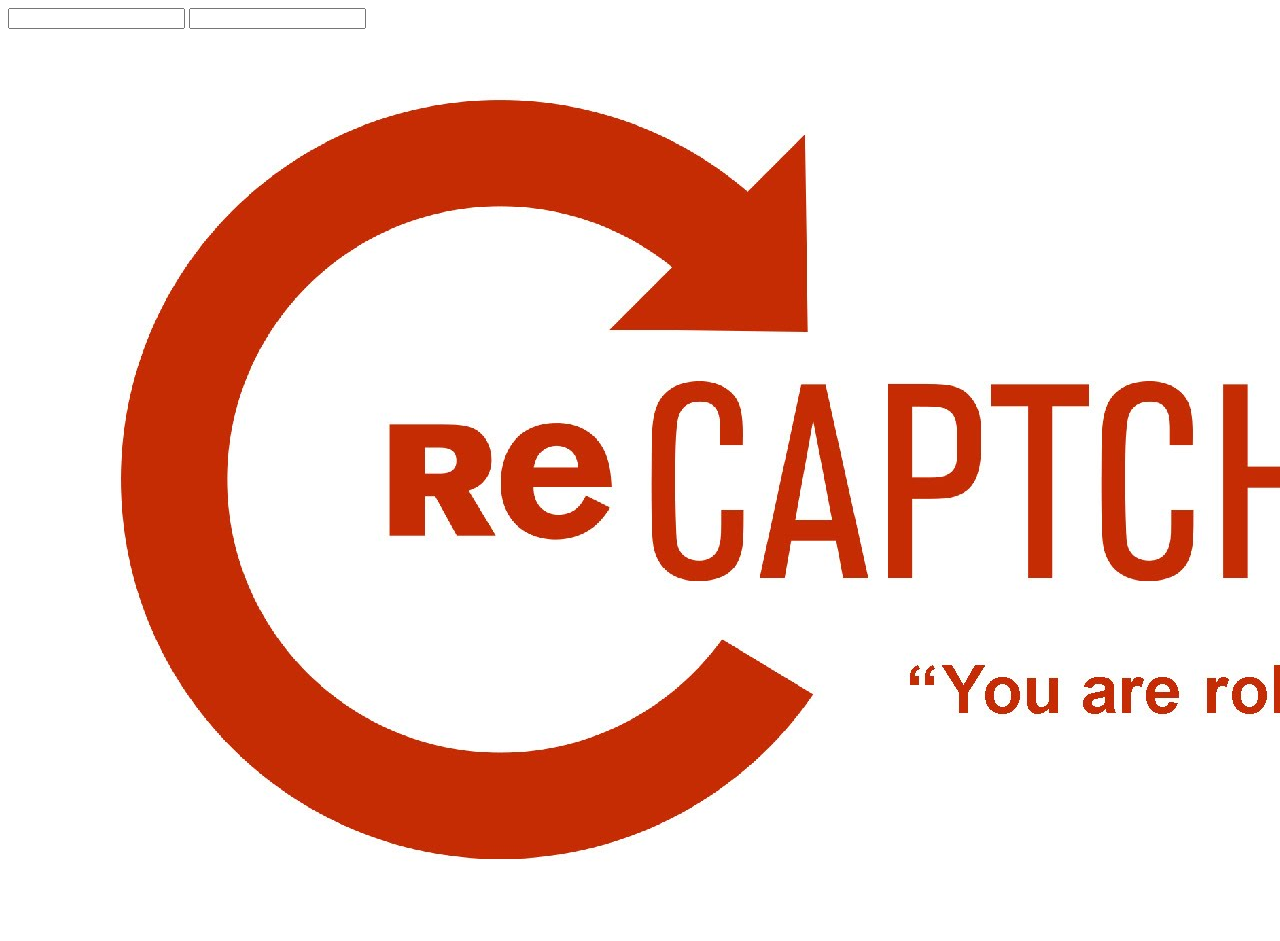
==== index.html @ 6e2a48d2 "archivo base" ====
<!DOCTYPE html>
<html lang="en">
<head>
  <meta charset="UTF-8">
  <meta name="viewport" content="width=device-width, initial-scale=1.0">
  <meta http-equiv="X-UA-Compatible" content="ie=edge">
  <title>Document</title>
</head>
<body>
    <div class="">
      <input type="text" name="codigo" value="">
      <input type="text" name="" value="">
      <div class="icon">
        <span class=""></span>
        <span class=""></span>
        <div class="img">
          <img src="assets/image/captcha.jpg" alt="">
        </div>
      </div>
    </div>
</body>
</html>
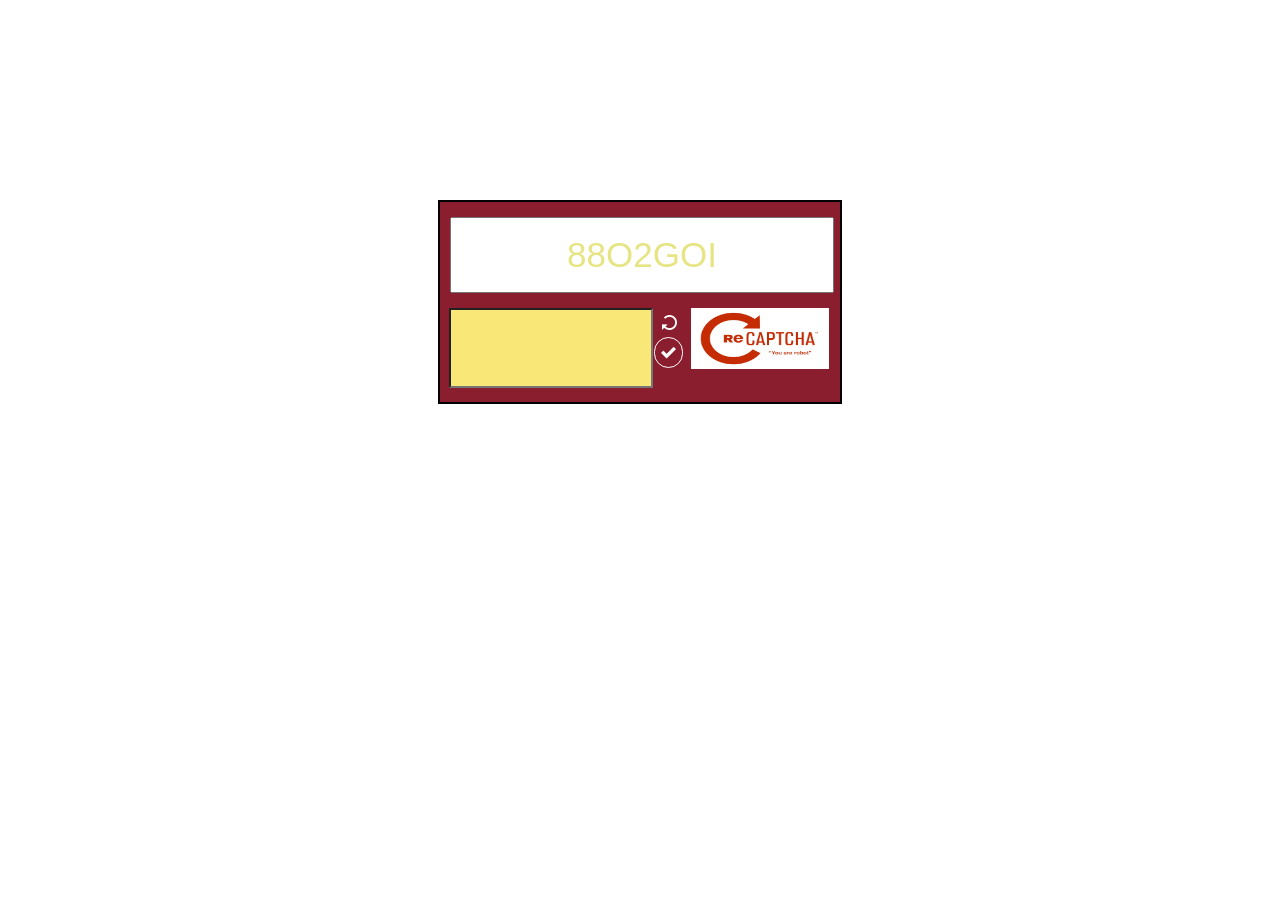
==== commit 1cc7b94c: "captcha listo" ====
--- a/index.html
+++ b/index.html
@@ -4,19 +4,27 @@
   <meta charset="UTF-8">
   <meta name="viewport" content="width=device-width, initial-scale=1.0">
   <meta http-equiv="X-UA-Compatible" content="ie=edge">
-  <title>Document</title>
+  <link rel="stylesheet" href="assets/font/style.css">
+  <link rel="stylesheet" href="assets/css/style.css">
+  <title>Captcha</title>
 </head>
 <body>
-    <div class="">
-      <input type="text" name="codigo" value="">
-      <input type="text" name="" value="">
-      <div class="icon">
-        <span class=""></span>
-        <span class=""></span>
-        <div class="img">
+    <div class="captcha">
+      <input id="codigo" type="text" name="codigo" value="" readonly="readonly">
+      <div class="codigos">
+        <input id="codigoT" type="text" name="" value="">
+        <div class="icon">
+          <span class="icon-spinner11" id="click"></span>
+          <div id="span">
+            <span class="icon-checkmark" id="ingresar"></span>
+          </div>
+        </div>
+        <div class="img" >
           <img src="assets/image/captcha.jpg" alt="">
         </div>
       </div>
     </div>
+
+    <script type="text/javascript" src="assets/js/app.js"></script>
 </body>
 </html>
--- a/assets/font/style.css
+++ b/assets/font/style.css
@@ -0,0 +1,33 @@
+@font-face {
+  font-family: 'icomoon';
+  src:  url('fonts/icomoon.eot?7hq702');
+  src:  url('fonts/icomoon.eot?7hq702#iefix') format('embedded-opentype'),
+    url('fonts/icomoon.ttf?7hq702') format('truetype'),
+    url('fonts/icomoon.woff?7hq702') format('woff'),
+    url('fonts/icomoon.svg?7hq702#icomoon') format('svg');
+  font-weight: normal;
+  font-style: normal;
+}
+
+[class^="icon-"], [class*=" icon-"] {
+  /* use !important to prevent issues with browser extensions that change fonts */
+  font-family: 'icomoon' !important;
+  speak: none;
+  font-style: normal;
+  font-weight: normal;
+  font-variant: normal;
+  text-transform: none;
+  line-height: 1;
+
+  /* Better Font Rendering =========== */
+  -webkit-font-smoothing: antialiased;
+  -moz-osx-font-smoothing: grayscale;
+}
+
+.icon-spinner11:before {
+  content: "\e984";
+}
+.icon-checkmark:before {
+  content: "\ea10";
+}
+
--- a/assets/css/style.css
+++ b/assets/css/style.css
@@ -0,0 +1,76 @@
+
+.captcha {
+  border: 2px solid;
+  background-color: #8B1E2E;
+  height: 200px;
+  margin: 200px auto;
+  width: 400px;
+}
+
+.codigos{
+  box-sizing: border-box;
+  position: relative;
+  height: 90px;
+  overflow: hidden;
+}
+
+#codigo, #codigoT {
+  display: block;
+  height: 50px;
+  margin: 9px auto;
+  text-align: center;
+}
+
+#codigo{
+  font-size: 35px;
+  height: 70px;
+  margin: 15px 10px;
+  width: 94%;
+}
+
+
+#codigoT {
+  background-color: #F9E777;
+  font-size: 30px;
+  height: 74px;
+  left: 2px;
+  margin: 0 7px;
+  position: absolute;
+  width: 196px;
+}
+
+div #span{
+  border: 1px solid;
+  border-color: white;
+  border-radius: 24px;
+}
+
+span{
+  color: white;
+  display: block;
+  font-size: 15px;
+  margin: 7px 6px;
+}
+
+.icon{
+  left: 214px;
+  position: absolute;
+}
+
+.icon-spinner11{
+  transform: rotate(180deg);
+}
+
+img{
+  width: 100%;
+  height: 100%;
+}
+
+div.img {
+  display: inline-block;
+  width: 138px;
+  height: 61px;
+  overflow: hidden;
+  position: absolute;
+  right: 11px;
+}
